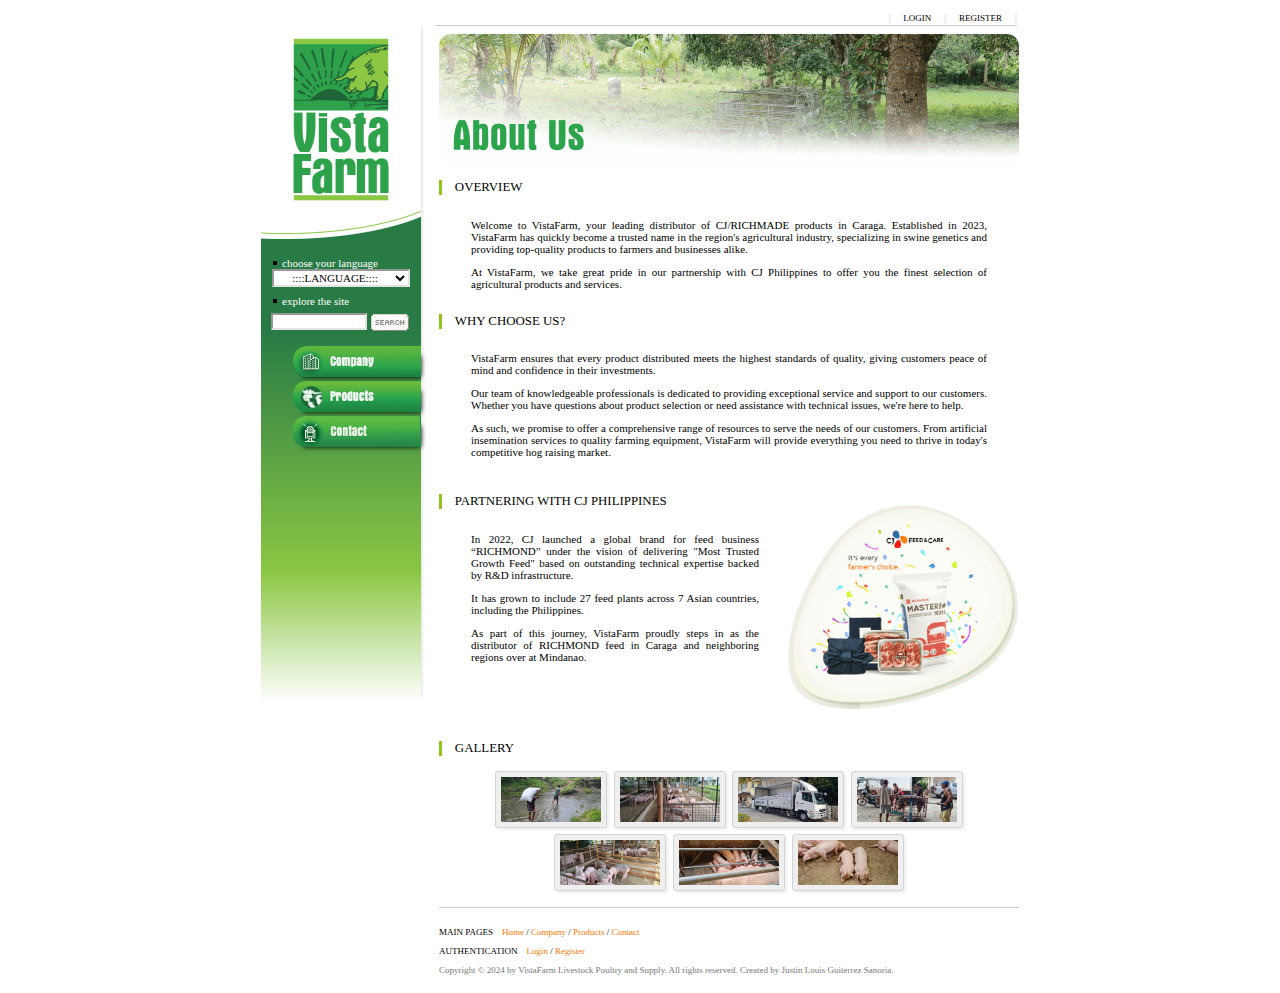
==== vf_company.html @ c992d8d9 "Add files via upload" ====
<!DOCTYPE html>
<html lang="en">
<head>
	<meta charset="utf-8">
	<meta name="viewport" content="width=device-width, initial-scale=1:>
		
	<link href="https://cdn.jsdelivr.net/npm/bootstrap@5.0.2/dist/css/bootstrap.min.css" rel="stylesheet" integrity="sha384-EVSTQN3/azprG1Anm3QDgpJLIm9Nao0Yz1ztcQTwFspd3yD65VohhpuuCOmLASjC" crossorigin="anonymous">
		
	<title>Company | VistaFarm</title>
	
	<link rel="stylesheet" href="vf_styles.css">
	<link href="lightbox2-2.11.4\dist\css\lightbox.min.css" rel="stylesheet" />
</head>

<body>
	<table class="center">
		<tr>
			<td>
				<!-- TOP NAVIGATION PANEL -->
				<table style="width: 580px; float: right">
					<tr>
						<td class="top-nav-upper">
							<p class="top-nav-pipe prevent-select">|</p>
							<a href="vf_login.html">LOGIN</a>
							<p class="top-nav-pipe prevent-select">|</p>
							<a href="vf_register.html">REGISTER</a>
							<p class="top-nav-pipe prevent-select">|</p>
						</td>
					</tr>
					<tr>
						<td class="top-nav">
						</td>
					</tr>
				</table>
				<br />
				
				<!-- SIDE NAVIGATION PANEL -->
				<table class="sub">
					<tr>
						<td style="height: 150px">
							<center>
								<a href="vf_home.html"><img src="logo_lowres.gif" alt="" style="width: 100px; margin: 0 0 20px 0; transform: translateY(15px)" /></a>
							</center>
						</td>
					</tr>
					<tr>
						<td style="background-color: #287B45">
							<img src="main_sub.gif" alt="" class="prevent-select" style="width: 100%" />
						</td>
					</tr>
					<tr>
						<td style="background-color: #287B45">
							<label for="region" style="margin-left: 12px; color: #FFFFFF">choose your language</label>
							<br />
							<center>
								<select name="lang" id="lang" class="dropbtn">
									<option value="" disabled selected>::::LANGUAGE::::</option>
									<option value="africa">English</option>
									<option value="asia">Filipino</option>
								</select>
							</center>
						</td>
					</tr>
					<tr>
						<td style="background-color: #287B45">
							<label for="search" style="margin-left: 12px; color: #FFFFFF">explore the site</label>
							<br />
							<center>
								<input type="search" id="search" name="search" style="width: 60%; transform: translateX(4px)" />
								<button class="btn-style-removed" type="submit" style="transform: translateY(6px)">
									<img src="btn_search.gif" alt="Search" />
								</button>
							</center>
						</td>
					</tr>
					<tr style="height: 240px">
						<td style="height: 240px; background-image: linear-gradient(#287B45, #8BC743); vertical-align: top">
							<a href="vf_company.html"><img src="main_sub_link_01.gif" alt="" class="main-sub-link" style="margin-top: 14px" /></a>
							<a href="vf_products.html"><img src="main_sub_link_02.gif" alt="" class="main-sub-link" /></a>
							<a href="vf_contact.html"><img src="main_sub_link_03.gif" alt="" class="main-sub-link" /></a>
						</td>
					</tr>
					<tr style="height: 130px">
						<td style="height: 130px; background-image: linear-gradient(#8BC743, #FFFFFF); vertical-align: top">
							<br />
						</td>
					</tr>
				</table>
				
				<!-- FRONT PAGE -->
				<table class="main">
					<tr>
						<td>
							<img src="company_img.gif" alt="" style="width: 100%; border-radius: 12px" />
						</td>
					</tr>
					<tr>
						<th>
							<h3 class="heading">&emsp;OVERVIEW</h3>
						</th>
					</tr>
					<tr>
						<td>
							<p class="main-text">Welcome to VistaFarm, your leading distributor of CJ/RICHMADE products in Caraga. Established in 2023, VistaFarm has quickly become a trusted name in the region's agricultural industry, specializing in swine genetics and providing top-quality products to farmers and businesses alike.</p>
							<p class="main-text">At VistaFarm, we take great pride in our partnership with CJ Philippines to offer you the finest selection of agricultural products and services.</p>
						</td>
					</tr>
					<tr>
						<th>
							<h3 class="heading">&emsp;WHY CHOOSE US?</h3>
						</th>
					</tr>
					<tr>
						<td>
							<p class="main-text">VistaFarm ensures that every product distributed meets the highest standards of quality, giving customers peace of mind and confidence in their investments.</p>
							<p class="main-text">Our team of knowledgeable professionals is dedicated to providing exceptional service and support to our customers. Whether you have questions about product selection or need assistance with technical issues, we're here to help.</p>
							<p class="main-text">As such, we promise to offer a comprehensive range of resources to serve the needs of our customers. From artificial insemination services to quality farming equipment, VistaFarm will provide everything you need to thrive in today's competitive hog raising market.</p>
							<br />
						</td>
					</tr>
					<tr>
						<th>
							<h3 class="heading">&emsp;PARTNERING WITH CJ PHILIPPINES</h3>
						</th>
					</tr>
					<tr>
						<td>
							<img src="cj_promo.gif" alt="" style="width: 40%; float: right; margin-left: 28px; transform: translateY(-18px)" />
							<p class="main-text">In 2022, CJ launched a global brand for feed business “RICHMOND” under the vision of delivering "Most Trusted Growth Feed" based on outstanding technical expertise backed by R&D infrastructure.</p>
							<p class="main-text">It has grown to include 27 feed plants across 7 Asian countries, including the Philippines. </p>
							<p class="main-text">As part of this journey, VistaFarm proudly steps in as the distributor of RICHMOND feed in Caraga and neighboring regions over at Mindanao.</p>
						</td>
					</tr>
					<tr>
						<th>
							<h3 class="heading">&emsp;GALLERY</h3>
						</th>
					</tr>
					<tr>
						<td class="gallery">
							<center>
								<a href="100_img_gallery1.jpg" data-lightbox="gallery" data-title="Delivering feed sacks."><img src="img_gallery1.jpg" alt="Delivering feed sacks." style="width: 100px" /></a>
								<a href="100_img_gallery2.jpg" data-lightbox="gallery" data-title="A view of the pig farm."><img src="img_gallery2.jpg" alt="A view of the pig farm." style="width: 100px" /></a>
								<a href="100_img_gallery3.jpg" data-lightbox="gallery" data-title="Wing van truck loaded with cargo."><img src="img_gallery3.jpg" alt="Wing van truck loaded with cargo." style="width: 100px" /></a>
								<a href="100_img_gallery4.jpg" data-lightbox="gallery" data-title="Large boar on a scaling platform."><img src="img_gallery4.jpg" alt="Large boar on a scaling platform." style="width: 100px" /></a>
							</center>
						</td>
					<tr>
					<tr>
						<td class="gallery">
							<center>
								<a href="100_img_gallery5.jpg" data-lightbox="gallery" data-title="Another view of the pig farm."><img src="img_gallery5.jpg" alt="Another view of the pig farm." style="width: 100px" /></a>
								<a href="100_img_gallery6.jpg" data-lightbox="gallery" data-title="Sow nursing its litter of piglets."><img src="img_gallery6.jpg" alt="Sow nursing its litter of piglets." style="width: 100px" /></a>
								<a href="100_img_gallery7.jpg" data-lightbox="gallery" data-title="Piglets in a farrowing pen."><img src="img_gallery7.jpg" alt="Piglets in a farrowing pen." style="width: 100px" /></a>
							</center>
							<br />
						</td>
					<tr>
				</table>
				<footer>
					<table class="main sitemap">
						<tr>
							<td>
								<br />
								<p>MAIN PAGES&emsp;<a href="vf_home.html">Home</a> / <a href="vf_company.html">Company</a> / <a href="vf_products.html">Products</a> / <a href="vf_contact.html">Contact</a></p>
								<p>AUTHENTICATION&emsp;<a href="vf_login.html">Login</a> / <a href="vf_register.html">Register</a></p>
								<p class="copyright">Copyright © 2024 by VistaFarm Livestock Poultry and Supply. All rights reserved. Created by Justin Louis Guiterrez Sanoria.</p>
							</td>
						</tr>
					</table>
				</footer>
			</td>
		</tr>
	</table>
	
	<script src="https://cdn.jsdelivr.net/npm/bootstrap@5.0.2/dist/js/bootstrap.bundle.min.js" integrity="sha384-MrcW6ZMFYlzcLA8Nl+NtUVF0sA7MsXsP1UyJoMp4YLEuNSfAP+JcXn/tWtIaxVXM" crossorigin="anonymous"></script>
	<script src="lightbox2-2.11.4\dist\js\lightbox-plus-jquery.min.js"></script>
</body>
</html>
---- vf_styles.css ----
body {
	font-family: "Trebuchet MS";
	font-size: 11px;
}

li::marker {
	color: #000000;
}

label::before {
	content: "";
	display: inline-block;
	width: 4px;
	height: 4px;
	background-color: #000000;
	margin-right: 5px;
	transform: translateY(-2px);
}

form label::before {
	content: "";
	width: 0;
	height: 0;
	margin-right: 0;
}

input[type="search"] {
	border-radius: 0;
}

hr {
	border: 1px solid #CCCCCC;
	border-top: 0;
	border-radius: 0;
}

input[type="radio"] {
	margin: 0 10px 0 10px;
}

input::placeholder, textarea::placeholder {
	font-family: "Trebuchet MS";
	font-weight: normal;
	font-size: 10px;
}

input, textarea {
	font-family: "Trebuchet MS";
	font-weight: normal;
	font-size: 10px;
}

.center {
	width: 760px;
	height: 100%;
	border: 0;
	padding: 0;
	border-spacing: 0;
	margin: auto;
}

.sub {
	float: left;
	box-shadow: 5px 0 4px -5px #CCCCCC;
	position: fixed;
	height: 100%;
}

.sub, .sub tr, .sub td {
	width: 160px;
	height: 40px;
	border: 0;
	padding: 0;
	border-spacing: 0;
	margin: 0;
}

.sub select, .sub input {
	border-top: 2px solid #979797;
	border-right: 2px solid #E3E3E3;
	border-bottom: 2px solid #E3E3E3;
	border-left: 2px solid #979797;
}

.main {
	width: 580px;
	float: right;
	border-top: 0;
	border-bottom: 0;
	padding: 0;
	border-spacing: 0;
}

.main-form {
	width: 580px;
	float: right;
	border: 0;
	padding: 0;
	border-spacing: 0;
}

.main th {
	border: 0;
	padding: 0;
	border-spacing: 0;
	text-align: left;
}

.main td {
	border: 0;
	padding: 0;
	border-spacing: 0;
}

.main-text {
	padding: 0 32px 0 32px;
	text-align: justify;
}

.main-sub-link {
	width: 80%;
	margin-top: 2px;
	margin-bottom: 2px;
	float: right;
	box-shadow: 5px 5px 5px -5px #000000;
}

.top-nav {
	width: 580px;
	float: right;
	padding-top: 4px;
	padding-bottom: 2px;
	border-top: 1px solid #CCCCCC;
}

.top-nav a {
	margin-right: 40px;
	margin-left: 40px;
	text-decoration: none;
	font-size: 12px;
	color: #000000;
}

.top-nav a::before {
	content: "";
	display: inline-block;
	width: 4px;
	height: 4px;
	background-color: #000000;
	margin-right: 5px;
	transform: translateY(-2px);
}

.top-nav-upper {
	text-align: right;
	border: 0;
	padding: 0;
	border-spacing: 0;
}

.top-nav-upper a {
	margin-right: 10px;
	margin-left: 10px;
	font-size: 9px;
	color: #000000;
	text-decoration: none;
}

.top-nav-pipe {
	color: #CCCCCC;
	display: inline;
}

.heading {
	font-family: bahnschrift;
	border-left: 3px solid #93C318;
	font-weight: normal;
}

.topic li {
	width: 80%;
	border-bottom: 1px dotted #777777;
	color: #777777;
	margin: 5px 0px 5px 80px;
}

.topic a {
	color: #777777;
	text-decoration: none;
}

.topic a:visited {
	color: #777777;
}

.btn-style-removed {
	background: none;
	color: inherit;
	border: none;
	font: inherit;
	cursor: pointer;
	outline: inherit;
}

.dropbtn {
	width: 86%;
    border-radius: 0;
	background-color: #FFFFFF;
	font-family: "Trebuchet MS";
	font-weight: normal;
	font-size: 11px;
	text-align: center;
}

.prevent-select {
	-webkit-user-select: none;
	-ms-user-select: none;
	user-select: none;
}

.card {
	width: 97%;
	border-right: 1px solid #CCCCCC;
	border-bottom: 1px solid #CCCCCC;
	border-top: 1px solid #CCCCCC;
	text-align: justify;
	box-shadow: 5px 0 4px -5px #CCCCCC;
	padding: 10px;
}

.card img {
	width: 184px;
	margin: auto;
}

.card-body {
	display: flex;
	flex-direction: column;
	justify-content: space-between;
}

.text-section h3 {
	font-family: bahnschrift;
	font-weight: normal;
	color: #93C318;
	border-left: 3px solid #93C318;
	margin: 5px 0 0 0;
}

.text-section p {
	text-align: justify;
}

.description {
	color: #777777;
	text-align: left;
	margin: 12px 0 12px 0;
}

.fullField {
	width: 100%;
	max-width: 250px;
}

.halfField {
	width: 120px;
	max-width: 250px;
}

.gallery img {
	background-color: #EFEFEF;
	border: 1px solid #D1D5D4;
	border-radius: 3px;
	box-shadow: 2px 2px 3px #EFEFEF;
	margin: 2px;
	padding: 5px;
}

.gallery a {
	height: 1080px;
}

.affiliates td {
	width: 277px;
	height: 68px;
}

.affiliates p {
	font-family: verdana;
	font-size: 9px;
	margin-left: 9px;
}

.affiliates a {
	color: #000000;
	text-decoration: none;
}

.affiliates a:visited {
	color: #000000;
}

.sitemap {
	font-family: verdana;
	font-size: 9px;
	border-top: 1px solid #CCCCCC;
}

.sitemap a {
	text-decoration: none;
	color: #FD7801;
}

.sitemap a:visited {
	color: #FD7801;
}

.copyright {
	font-size: 9px;
	color: #777777;
}
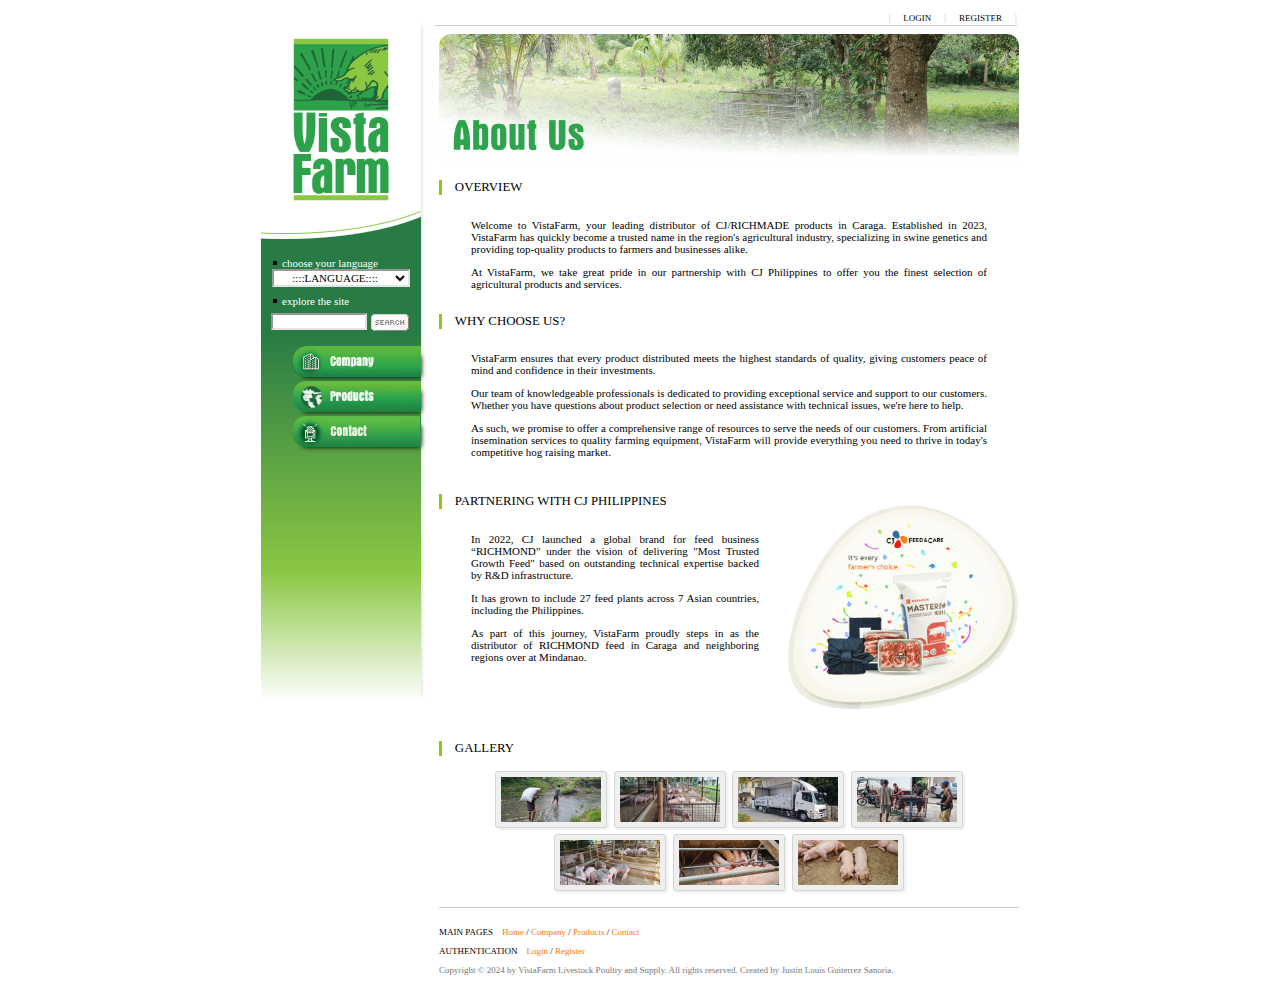
==== commit 726dc7af: "Update vf_company.html" ====
--- a/vf_company.html
+++ b/vf_company.html
@@ -139,19 +139,19 @@
 					<tr>
 						<td class="gallery">
 							<center>
-								<a href="100_img_gallery1.jpg" data-lightbox="gallery" data-title="Delivering feed sacks."><img src="img_gallery1.jpg" alt="Delivering feed sacks." style="width: 100px" /></a>
-								<a href="100_img_gallery2.jpg" data-lightbox="gallery" data-title="A view of the pig farm."><img src="img_gallery2.jpg" alt="A view of the pig farm." style="width: 100px" /></a>
-								<a href="100_img_gallery3.jpg" data-lightbox="gallery" data-title="Wing van truck loaded with cargo."><img src="img_gallery3.jpg" alt="Wing van truck loaded with cargo." style="width: 100px" /></a>
-								<a href="100_img_gallery4.jpg" data-lightbox="gallery" data-title="Large boar on a scaling platform."><img src="img_gallery4.jpg" alt="Large boar on a scaling platform." style="width: 100px" /></a>
+								<a href="img_gallery1.jpg" data-lightbox="gallery" data-title="Delivering feed sacks."><img src="100_img_gallery1.jpg" alt="Delivering feed sacks." style="width: 100px" /></a>
+								<a href="img_gallery2.jpg" data-lightbox="gallery" data-title="A view of the pig farm."><img src="100_img_gallery2.jpg" alt="A view of the pig farm." style="width: 100px" /></a>
+								<a href="img_gallery3.jpg" data-lightbox="gallery" data-title="Wing van truck loaded with cargo."><img src="100_img_gallery3.jpg" alt="Wing van truck loaded with cargo." style="width: 100px" /></a>
+								<a href="img_gallery4.jpg" data-lightbox="gallery" data-title="Large boar on a scaling platform."><img src="100_img_gallery4.jpg" alt="Large boar on a scaling platform." style="width: 100px" /></a>
 							</center>
 						</td>
 					<tr>
 					<tr>
 						<td class="gallery">
 							<center>
-								<a href="100_img_gallery5.jpg" data-lightbox="gallery" data-title="Another view of the pig farm."><img src="img_gallery5.jpg" alt="Another view of the pig farm." style="width: 100px" /></a>
-								<a href="100_img_gallery6.jpg" data-lightbox="gallery" data-title="Sow nursing its litter of piglets."><img src="img_gallery6.jpg" alt="Sow nursing its litter of piglets." style="width: 100px" /></a>
-								<a href="100_img_gallery7.jpg" data-lightbox="gallery" data-title="Piglets in a farrowing pen."><img src="img_gallery7.jpg" alt="Piglets in a farrowing pen." style="width: 100px" /></a>
+								<a href="img_gallery5.jpg" data-lightbox="gallery" data-title="Another view of the pig farm."><img src="100_img_gallery5.jpg" alt="Another view of the pig farm." style="width: 100px" /></a>
+								<a href="img_gallery6.jpg" data-lightbox="gallery" data-title="Sow nursing its litter of piglets."><img src="100_img_gallery6.jpg" alt="Sow nursing its litter of piglets." style="width: 100px" /></a>
+								<a href="img_gallery7.jpg" data-lightbox="gallery" data-title="Piglets in a farrowing pen."><img src="100_img_gallery7.jpg" alt="Piglets in a farrowing pen." style="width: 100px" /></a>
 							</center>
 							<br />
 						</td>
@@ -176,4 +176,4 @@
 	<script src="https://cdn.jsdelivr.net/npm/bootstrap@5.0.2/dist/js/bootstrap.bundle.min.js" integrity="sha384-MrcW6ZMFYlzcLA8Nl+NtUVF0sA7MsXsP1UyJoMp4YLEuNSfAP+JcXn/tWtIaxVXM" crossorigin="anonymous"></script>
 	<script src="lightbox2-2.11.4\dist\js\lightbox-plus-jquery.min.js"></script>
 </body>
-</html>+</html>
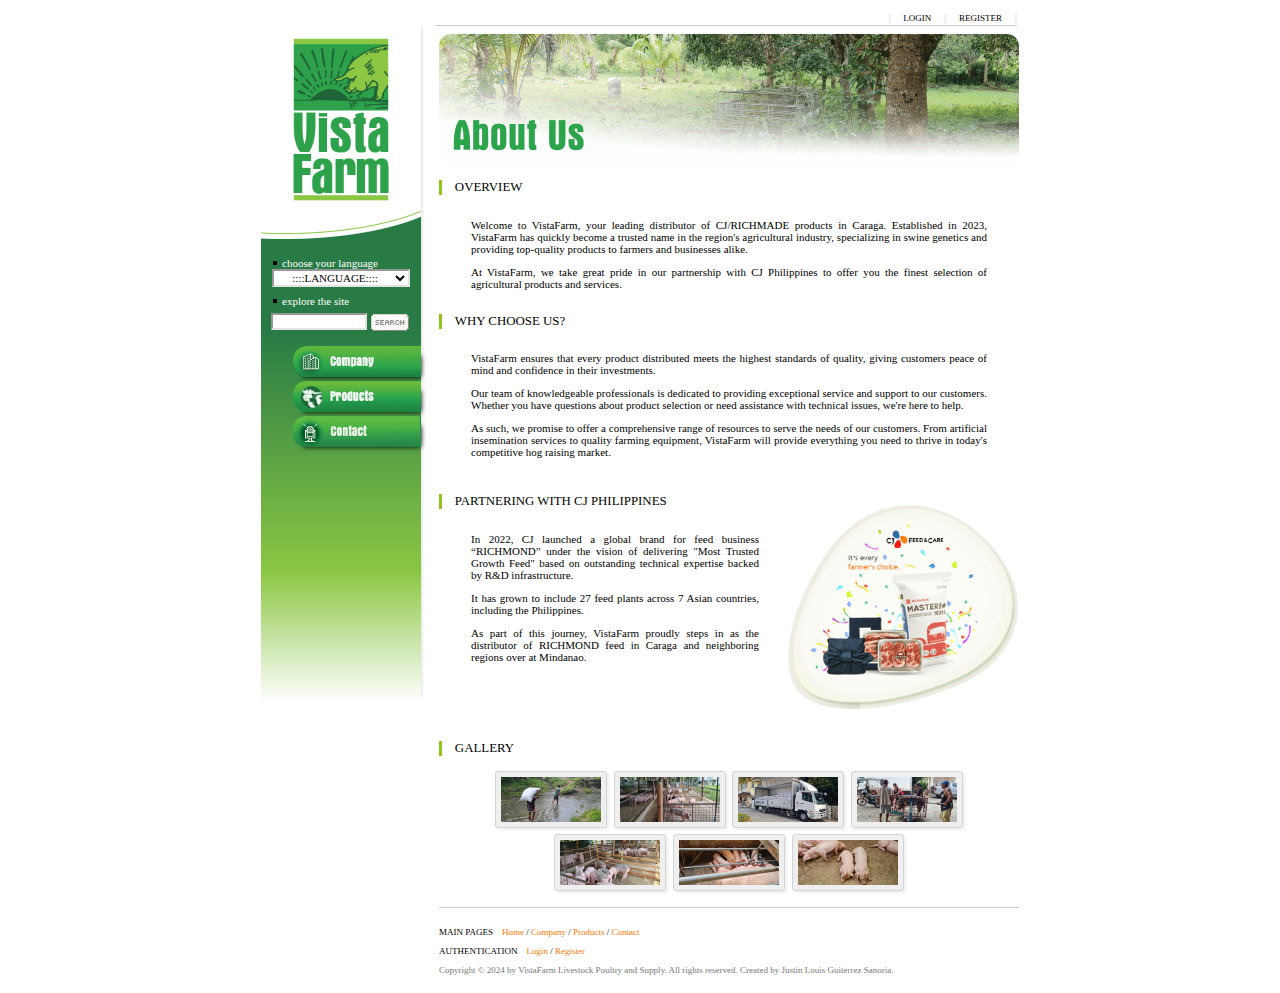
==== commit 6aeae969: "Update vf_company.html" ====
--- a/vf_company.html
+++ b/vf_company.html
@@ -139,19 +139,19 @@
 					<tr>
 						<td class="gallery">
 							<center>
-								<a href="img_gallery1.jpg" data-lightbox="gallery" data-title="Delivering feed sacks."><img src="100_img_gallery1.jpg" alt="Delivering feed sacks." style="width: 100px" /></a>
-								<a href="img_gallery2.jpg" data-lightbox="gallery" data-title="A view of the pig farm."><img src="100_img_gallery2.jpg" alt="A view of the pig farm." style="width: 100px" /></a>
-								<a href="img_gallery3.jpg" data-lightbox="gallery" data-title="Wing van truck loaded with cargo."><img src="100_img_gallery3.jpg" alt="Wing van truck loaded with cargo." style="width: 100px" /></a>
-								<a href="img_gallery4.jpg" data-lightbox="gallery" data-title="Large boar on a scaling platform."><img src="100_img_gallery4.jpg" alt="Large boar on a scaling platform." style="width: 100px" /></a>
+								<a href="100_img_gallery1.jpg" data-lightbox="gallery" data-title="Delivering feed sacks."><img src="img_gallery1.jpg" alt="Delivering feed sacks." style="width: 100px" /></a>
+								<a href="100_img_gallery2.jpg" data-lightbox="gallery" data-title="A view of the pig farm."><img src="img_gallery2.jpg" alt="A view of the pig farm." style="width: 100px" /></a>
+								<a href="100_img_gallery3.jpg" data-lightbox="gallery" data-title="Wing van truck loaded with cargo."><img src="img_gallery3.jpg" alt="Wing van truck loaded with cargo." style="width: 100px" /></a>
+								<a href="100_img_gallery4.jpg" data-lightbox="gallery" data-title="Large boar on a scaling platform."><img src="img_gallery4.jpg" alt="Large boar on a scaling platform." style="width: 100px" /></a>
 							</center>
 						</td>
 					<tr>
 					<tr>
 						<td class="gallery">
 							<center>
-								<a href="img_gallery5.jpg" data-lightbox="gallery" data-title="Another view of the pig farm."><img src="100_img_gallery5.jpg" alt="Another view of the pig farm." style="width: 100px" /></a>
-								<a href="img_gallery6.jpg" data-lightbox="gallery" data-title="Sow nursing its litter of piglets."><img src="100_img_gallery6.jpg" alt="Sow nursing its litter of piglets." style="width: 100px" /></a>
-								<a href="img_gallery7.jpg" data-lightbox="gallery" data-title="Piglets in a farrowing pen."><img src="100_img_gallery7.jpg" alt="Piglets in a farrowing pen." style="width: 100px" /></a>
+								<a href="100_img_gallery5.jpg" data-lightbox="gallery" data-title="Another view of the pig farm."><img src="img_gallery5.jpg" alt="Another view of the pig farm." style="width: 100px" /></a>
+								<a href="100_img_gallery6.jpg" data-lightbox="gallery" data-title="Sow nursing its litter of piglets."><img src="img_gallery6.jpg" alt="Sow nursing its litter of piglets." style="width: 100px" /></a>
+								<a href="100_img_gallery7.jpg" data-lightbox="gallery" data-title="Piglets in a farrowing pen."><img src="img_gallery7.jpg" alt="Piglets in a farrowing pen." style="width: 100px" /></a>
 							</center>
 							<br />
 						</td>
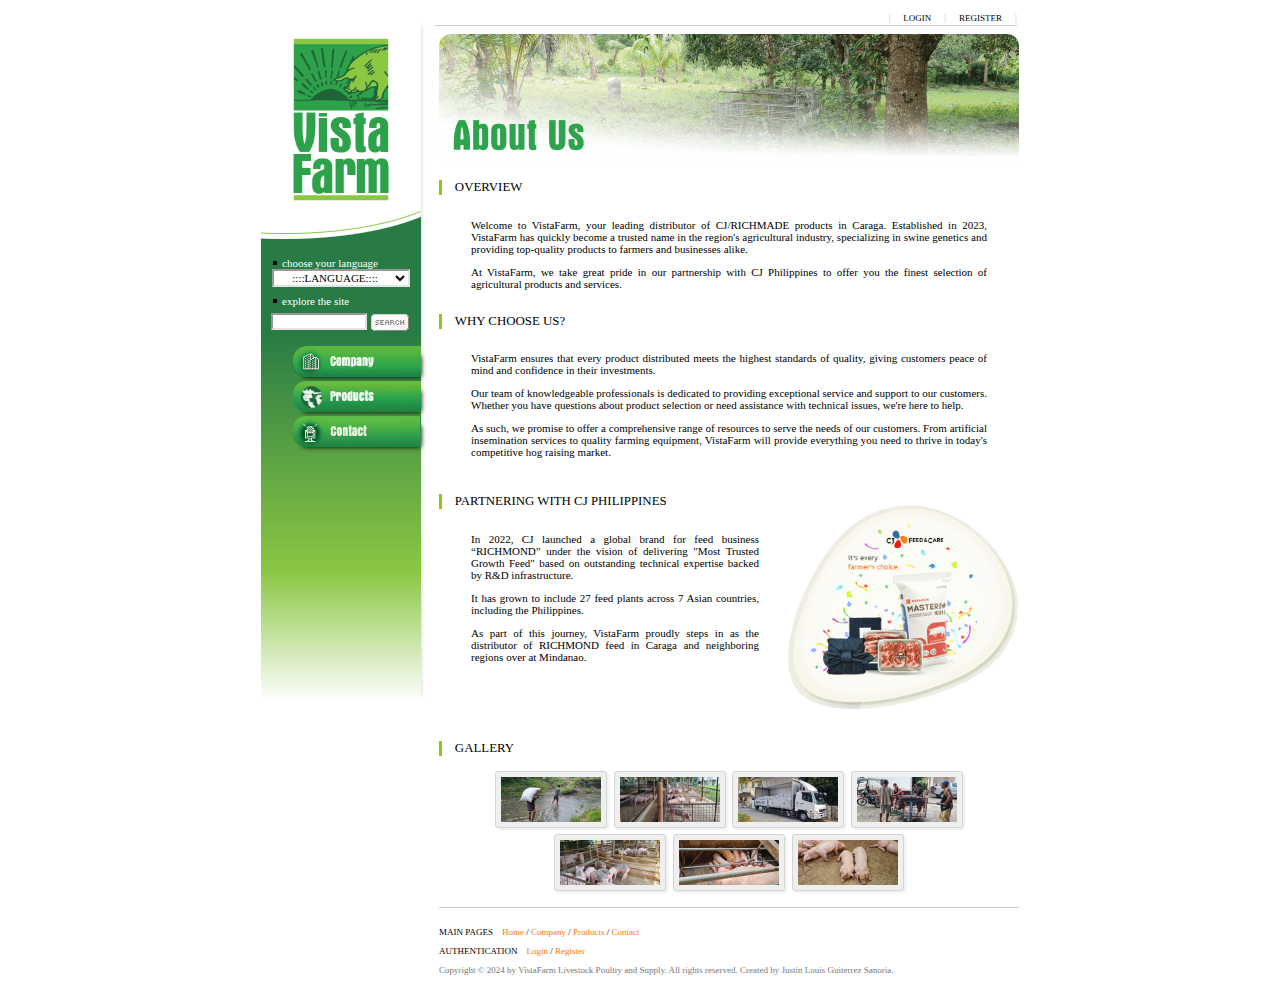
==== commit 7d84c8f6: "Update vf_company.html" ====
--- a/vf_company.html
+++ b/vf_company.html
@@ -139,19 +139,19 @@
 					<tr>
 						<td class="gallery">
 							<center>
-								<a href="100_img_gallery1.jpg" data-lightbox="gallery" data-title="Delivering feed sacks."><img src="img_gallery1.jpg" alt="Delivering feed sacks." style="width: 100px" /></a>
-								<a href="100_img_gallery2.jpg" data-lightbox="gallery" data-title="A view of the pig farm."><img src="img_gallery2.jpg" alt="A view of the pig farm." style="width: 100px" /></a>
-								<a href="100_img_gallery3.jpg" data-lightbox="gallery" data-title="Wing van truck loaded with cargo."><img src="img_gallery3.jpg" alt="Wing van truck loaded with cargo." style="width: 100px" /></a>
-								<a href="100_img_gallery4.jpg" data-lightbox="gallery" data-title="Large boar on a scaling platform."><img src="img_gallery4.jpg" alt="Large boar on a scaling platform." style="width: 100px" /></a>
+								<a href="img_gallery1.jpg" data-lightbox="gallery" data-title="Delivering feed sacks."><img src="100_img_gallery1.jpg" alt="Delivering feed sacks." style="width: 100px" /></a>
+								<a href="img_gallery2.jpg" data-lightbox="gallery" data-title="A view of the pig farm."><img src="100_img_gallery2.jpg" alt="A view of the pig farm." style="width: 100px" /></a>
+								<a href="img_gallery3.jpg" data-lightbox="gallery" data-title="Wing van truck loaded with cargo."><img src="100_img_gallery3.jpg" alt="Wing van truck loaded with cargo." style="width: 100px" /></a>
+								<a href="img_gallery4.jpg" data-lightbox="gallery" data-title="Large boar on a scaling platform."><img src="100_img_gallery4.jpg" alt="Large boar on a scaling platform." style="width: 100px" /></a>
 							</center>
 						</td>
 					<tr>
 					<tr>
 						<td class="gallery">
 							<center>
-								<a href="100_img_gallery5.jpg" data-lightbox="gallery" data-title="Another view of the pig farm."><img src="img_gallery5.jpg" alt="Another view of the pig farm." style="width: 100px" /></a>
-								<a href="100_img_gallery6.jpg" data-lightbox="gallery" data-title="Sow nursing its litter of piglets."><img src="img_gallery6.jpg" alt="Sow nursing its litter of piglets." style="width: 100px" /></a>
-								<a href="100_img_gallery7.jpg" data-lightbox="gallery" data-title="Piglets in a farrowing pen."><img src="img_gallery7.jpg" alt="Piglets in a farrowing pen." style="width: 100px" /></a>
+								<a href="img_gallery5.jpg" data-lightbox="gallery" data-title="Another view of the pig farm."><img src="100_img_gallery5.jpg" alt="Another view of the pig farm." style="width: 100px" /></a>
+								<a href="img_gallery6.jpg" data-lightbox="gallery" data-title="Sow nursing its litter of piglets."><img src="100_img_gallery6.jpg" alt="Sow nursing its litter of piglets." style="width: 100px" /></a>
+								<a href="img_gallery7.jpg" data-lightbox="gallery" data-title="Piglets in a farrowing pen."><img src="100_img_gallery7.jpg" alt="Piglets in a farrowing pen." style="width: 100px" /></a>
 							</center>
 							<br />
 						</td>
